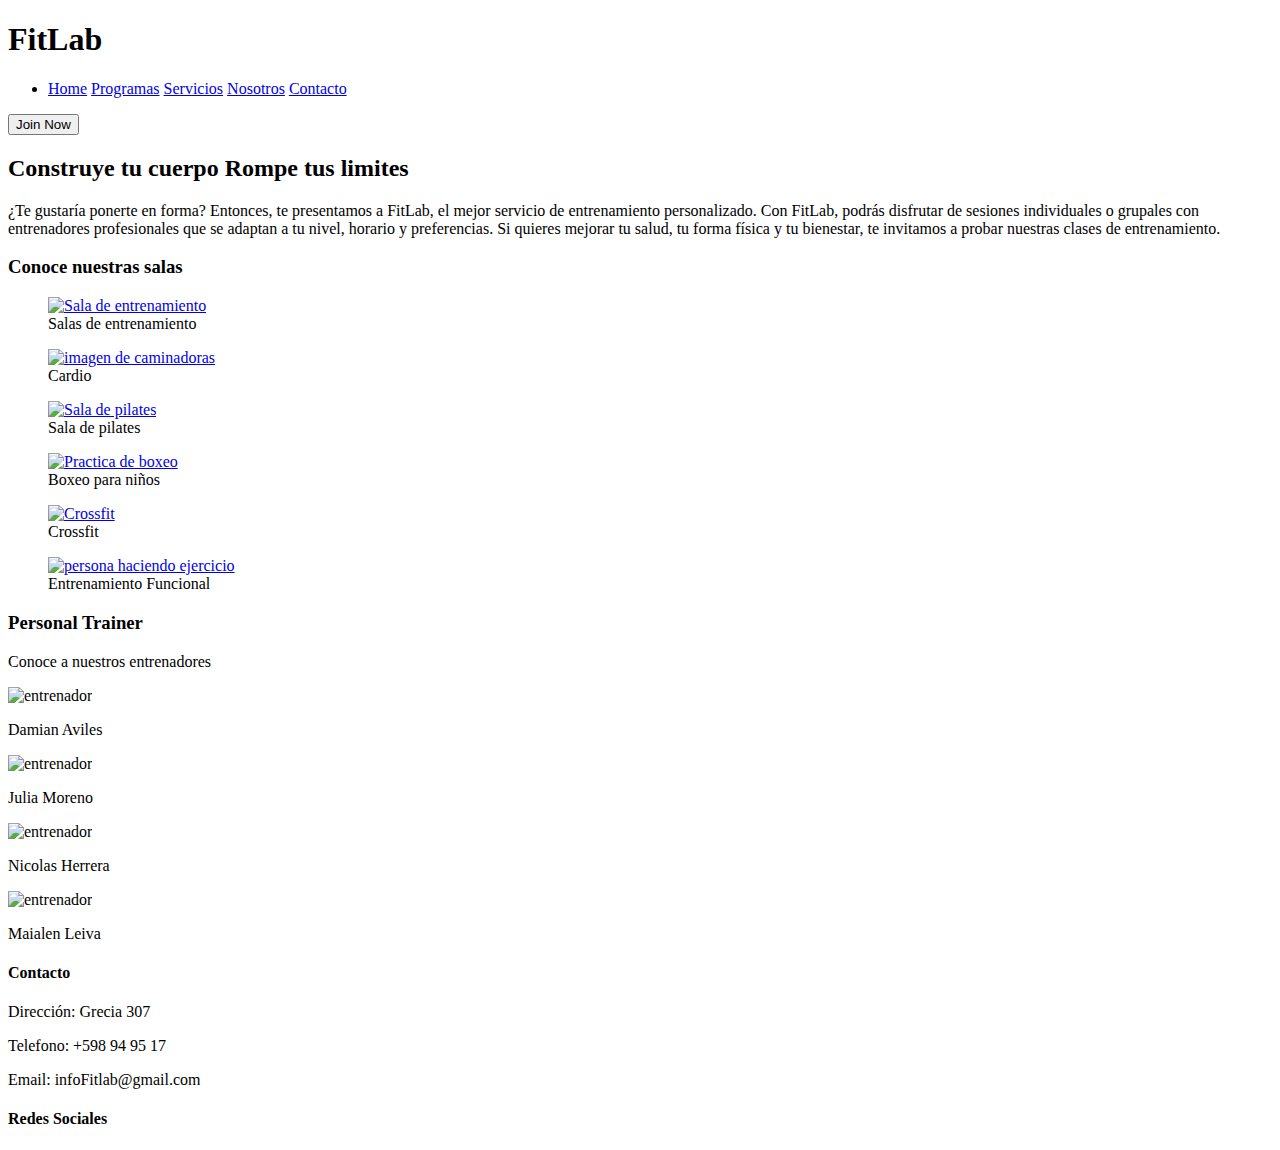
==== index.html @ cfecbbb6 "Arreglando enlaces" ====
<!DOCTYPE html>
<html lang="es">

<head>
    <meta charset="UTF-8">
    <meta name="viewport" content="width=device-width, initial-scale=1.0">
    <meta name="description" content="Bienvenido a FitLab, tu destino definitivo para el fitness. Ofrecemos programas de entrenamiento personalizados, consejos nutricionales y una comunidad de apoyo para ayudarte a alcanzar tus objetivos de salud y bienestar. ¡Únete a nosotros y transforma tu vida hoy!">
    <link rel="stylesheet" href="css/style.css">
    <link href="https://cdn.jsdelivr.net/npm/remixicon@3.5.0/fonts/remixicon.css" rel="stylesheet">
    <title>FitLab | Tú lugar de entrenamiento</title>
</head>

<body>
    <!--Header-->
    <header class="header__header">
        <h1 class="header__title">Fit<span class="title__color">Lab</span></h1>

        <nav class="header__navbar">
            <ul class="navbar__list">
                <li class="navbar__option">
                    <a class="navbar__link" href="../index.html">Home</a>
                    <a class="navbar__link" href="./pages/programas.html">Programas</a>
                    <a class="navbar__link" href="./pages/servicios.html">Servicios</a>
                    <a class="navbar__link" href="./pages/nosotros.html">Nosotros</a>
                    <a class="navbar__link" href="./pages/contacto.html">Contacto</a>
                </li>
            </ul>
        </nav>

        <button class="btn">Join Now</button>
    </header>
    <!--Bg Banner-->
    <section class="section__banner">
        <div class="banner__container">
            <h2 class="banner__title">Construye tu cuerpo <span class="title__color">Rompe tus limites</span></h2>
            <p class="banner__description">
                ¿Te gustaría ponerte en forma? Entonces, te presentamos a FitLab, el mejor servicio de entrenamiento
                personalizado. Con FitLab, podrás disfrutar de sesiones individuales o grupales con entrenadores
                profesionales que se adaptan a tu nivel, horario y preferencias.
                Si quieres mejorar tu salud, tu forma física y tu bienestar, te invitamos a probar nuestras clases de
                entrenamiento.
            </p>
        </div>
    </section>

    <!--Galería-->

    <section class="section__gallery">
        <h3 class="gallery__header">Conoce nuestras salas</h3>
    </section>

    <main class="main__gallery">
        <figure class="gallery__item">
            <div class="gallery__container-image">
                <a href="#" class="gallery__link">
                    <img src="./img/galeria1.png" class="gallery__image" alt="Sala de entrenamiento">
                </a>
            </div>
            <figcaption class="gallery__title">Salas de entrenamiento</figcaption>
        </figure>

        <figure class="gallery__item">
            <div class="gallery__container-image">
                <a href="#" class="gallery__link">
                    <img src="./img/galeria2.png" class="gallery__image" alt="imagen de caminadoras">
                </a>
            </div>
            <figcaption class="gallery__title">Cardio</figcaption>
        </figure>

        <figure class="gallery__item">
            <div class="gallery__container-image">
                <a href="#" class="gallery__link">
                    <img src="./img/galeria3.png" class="gallery__image" alt="Sala de pilates">
                </a>
            </div>
            <figcaption class="gallery__title">Sala de pilates</figcaption>
        </figure>

        <figure class="gallery__item">
            <div class="gallery__container-image">
                <a href="#" class="gallery__link">
                    <img src="./img/galeria4.png" class="gallery__image" alt="Practica de boxeo">
                </a>
            </div>
            <figcaption class="gallery__title">Boxeo para niños</figcaption>
        </figure>

        <figure class="gallery__item">
            <div class="gallery__container-image">
                <a href="#" class="gallery__link">
                    <img src="./img/galeria5.png" class="gallery__image" alt="Crossfit">
                </a>
            </div>
            <figcaption class="gallery__title">Crossfit</figcaption>
        </figure>

        <figure class="gallery__item">
            <div class="gallery__container-image">
                <a href="#" class="gallery__link">
                    <img src="./img/galeria6.png" class="gallery__image" alt="persona haciendo ejercicio">
                </a>
            </div>
            <figcaption class="gallery__title">Entrenamiento Funcional</figcaption>
        </figure>
    </main>

    <!--Entrenadores-->
    <section class="section__entrenadores">
        <h3 class="entrenadores__title">Personal Trainer</h3>
        <p class="entrenadores__description">Conoce a nuestros entrenadores</p>
    </section>

    <div class="entrenadores__container">
        <div class="tarjeta">
            <img src="img/entrenador1.png" alt="entrenador">
            <p class="entrenadores__name">Damian Aviles</p>
        </div>

        <div class="tarjeta">
            <img src="img/entrenador2.png" alt="entrenador">
            <p class="entrenadores__name">Julia Moreno</p>
        </div>

        <div class="tarjeta">
            <img src="img/entrenador3.png" alt="entrenador">
            <p class="entrenadores__name">Nicolas Herrera</p>
        </div>

        <div class="tarjeta">
            <img src="img/entrenador4.jpg" alt="entrenador">
            <p class="entrenadores__name">Maialen Leiva</p>
        </div>
    </div>

    <!--Footer-->

    <footer class="footer__footer">
        <div class="footer__container">
            <div class="infoContacto">
                <h4>Contacto</h4>
                <p><i class="ri-map-pin-line"></i>Dirección: Grecia 307</p>
                <p><i class="ri-phone-line"></i>Telefono: +598 94 95 17</p>
                <p><i class="ri-mail-line"></i>Email: infoFitlab@gmail.com</p>
            </div>
            <div class="redesSociales">
                <h4>Redes Sociales</h4>
                <a href="https://www.facebook.com/"><i class="ri-facebook-fill"></i></a>
                <a href="https://www.tiktok.com/"><i class="ri-tiktok-fill"></i></a>
                <a href="https://www.instagram.com/"><i class="ri-instagram-line"></i></a>
            </div>
        </div>
    </footer>
</body>

</html>
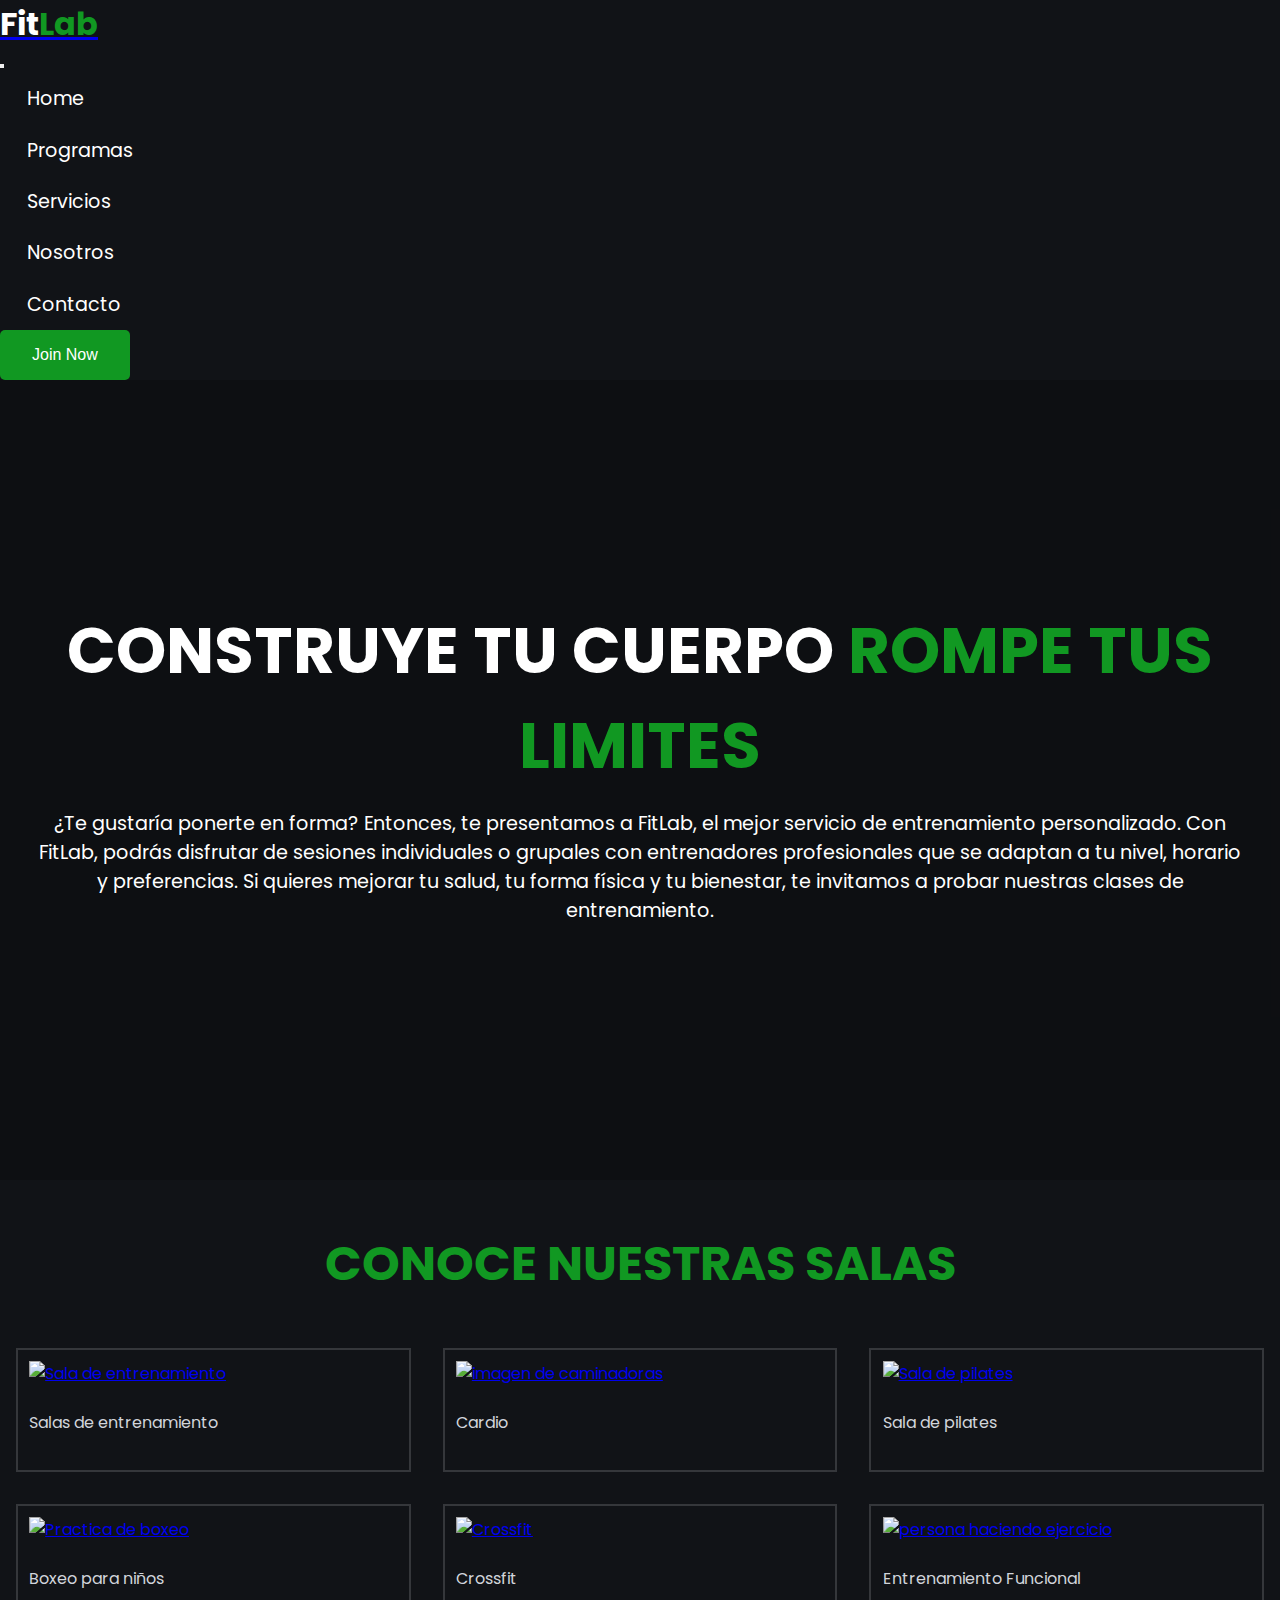
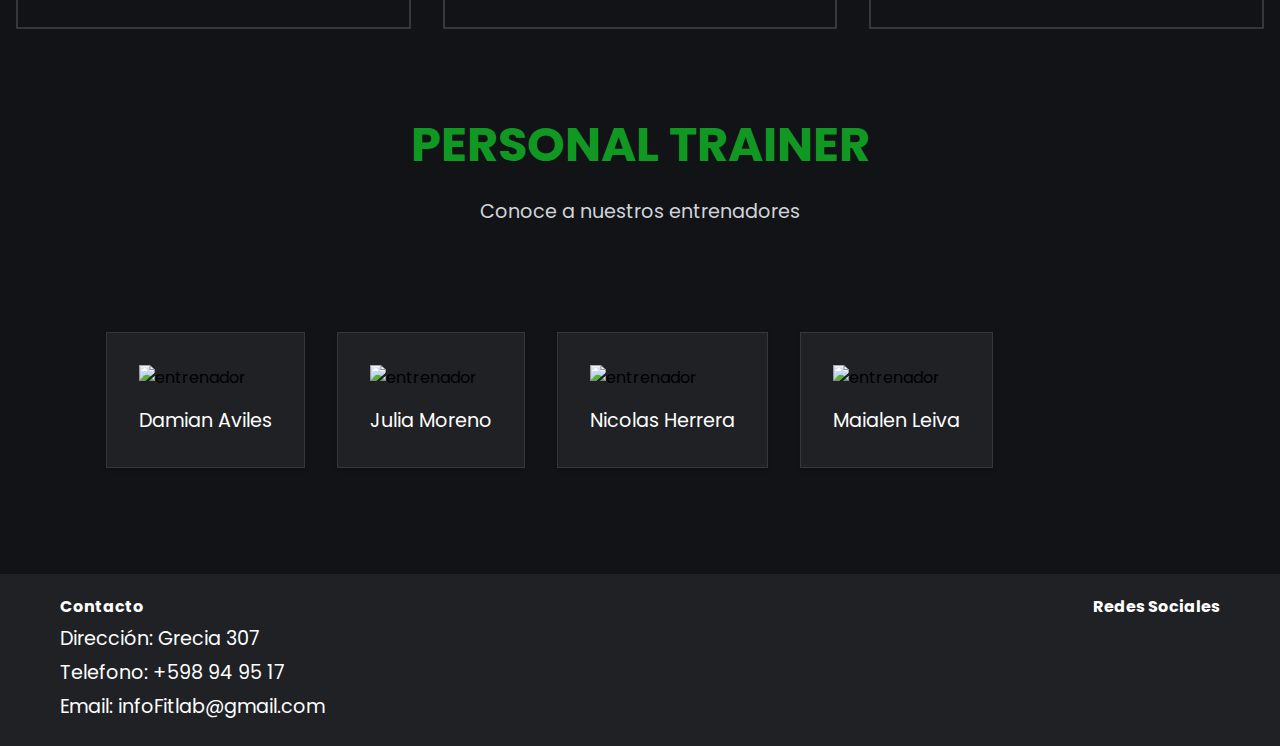
==== commit 0c11f082: "Finalizando los ajustes" ====
--- a/index.html
+++ b/index.html
@@ -4,31 +4,53 @@
 <head>
     <meta charset="UTF-8">
     <meta name="viewport" content="width=device-width, initial-scale=1.0">
-    <meta name="description" content="Bienvenido a FitLab, tu destino definitivo para el fitness. Ofrecemos programas de entrenamiento personalizados, consejos nutricionales y una comunidad de apoyo para ayudarte a alcanzar tus objetivos de salud y bienestar. ¡Únete a nosotros y transforma tu vida hoy!">
+    <meta name="description"
+        content="Bienvenido a FitLab, tu destino definitivo para el fitness. Ofrecemos programas de entrenamiento personalizados, consejos nutricionales y una comunidad de apoyo para ayudarte a alcanzar tus objetivos de salud y bienestar. ¡Únete a nosotros y transforma tu vida hoy!">
+    <link href="https://cdn.jsdelivr.net/npm/bootstrap@5.3.2/dist/css/bootstrap.min.css" rel="stylesheet"
+        integrity="sha384-T3c6CoIi6uLrA9TneNEoa7RxnatzjcDSCmG1MXxSR1GAsXEV/Dwwykc2MPK8M2HN" crossorigin="anonymous">
     <link rel="stylesheet" href="css/style.css">
     <link href="https://cdn.jsdelivr.net/npm/remixicon@3.5.0/fonts/remixicon.css" rel="stylesheet">
     <title>FitLab | Tú lugar de entrenamiento</title>
+    <link rel="icon" href="./img/favicon.png">
+
 </head>
 
 <body>
     <!--Header-->
-    <header class="header__header">
-        <h1 class="header__title">Fit<span class="title__color">Lab</span></h1>
 
-        <nav class="header__navbar">
-            <ul class="navbar__list">
-                <li class="navbar__option">
-                    <a class="navbar__link" href="../index.html">Home</a>
-                    <a class="navbar__link" href="./pages/programas.html">Programas</a>
-                    <a class="navbar__link" href="./pages/servicios.html">Servicios</a>
-                    <a class="navbar__link" href="./pages/nosotros.html">Nosotros</a>
-                    <a class="navbar__link" href="./pages/contacto.html">Contacto</a>
-                </li>
-            </ul>
-        </nav>
+    <header class="navbar navbar-expand-lg">
+        <div class="container-fluid">
+            <a class="navbar-brand" href="/index.html">
+                <h1 class="header__title">Fit<span class="title__color">Lab</span></h1>
+            </a>
+            <button class="navbar-toggler" type="button" data-bs-toggle="collapse" data-bs-target="#navbarNav"
+                aria-controls="navbarNav" aria-expanded="false" aria-label="Toggle navigation">
+                <span class="navbar-toggler-icon"></span>
+            </button>
+            <nav class="collapse navbar-collapse header__navbar" id="navbarNav">
+                <ul class="navbar-nav navbar__list mx-auto">
+                    <li class="nav-item navbar__option">
+                        <a class="navbar__link" href="../index.html">Home</a>
+                    </li>
+                    <li class="nav-item navbar__option">
+                        <a class="navbar__link" href="./pages/programas.html">Programas</a>
+                    </li>
+                    <li class="nav-item navbar__option">
+                        <a class="navbar__link" href="./pages/servicios.html">Servicios</a>
+                    </li>
+                    <li class="nav-item navbar__option">
+                        <a class="navbar__link" href="./pages/nosotros.html">Nosotros</a>
+                    </li>
+                    <li class="nav-item navbar__option">
+                        <a class="navbar__link" href="./pages/contacto.html">Contacto</a>
+                    </li>
+                </ul>
+            </nav>
+            <button class="btn">Join Now</button>
+        </div>
+    </header>
 
-        <button class="btn">Join Now</button>
-    </header>
+
     <!--Bg Banner-->
     <section class="section__banner">
         <div class="banner__container">
@@ -145,12 +167,15 @@
             </div>
             <div class="redesSociales">
                 <h4>Redes Sociales</h4>
-                <a href="https://www.facebook.com/"><i class="ri-facebook-fill"></i></a>
-                <a href="https://www.tiktok.com/"><i class="ri-tiktok-fill"></i></a>
-                <a href="https://www.instagram.com/"><i class="ri-instagram-line"></i></a>
+                <a href="https://www.facebook.com/" target="_blank"><i class="ri-facebook-fill"></i></a>
+                <a href="https://www.tiktok.com/" target="_blank"><i class="ri-tiktok-fill"></i></a>
+                <a href="https://www.instagram.com/" target="_blank"><i class="ri-instagram-line"></i></a>
             </div>
         </div>
     </footer>
+    <script src="https://cdn.jsdelivr.net/npm/bootstrap@5.3.2/dist/js/bootstrap.bundle.min.js"
+        integrity="sha384-C6RzsynM9kWDrMNeT87bh95OGNyZPhcTNXj1NW7RuBCsyN/o0jlpcV8Qyq46cDfL" crossorigin="anonymous">
+    </script>
 </body>
 
 </html>--- a/css/style.css
+++ b/css/style.css
@@ -0,0 +1,691 @@
+@import url("https://fonts.googleapis.com/css2?family=Open+Sans&family=PT+Sans:wght@400;700&family=Poppins:wght@400;500;600;700&family=Staatliches&display=swap");
+:root {
+  --color-primario: #111317;
+  --color-primario-light: #1f2125;
+  --color-primario-extra-light: #35373b;
+  --color-secundario: #119822;
+  --color-secundario-oscuro: #04471c;
+  --color-texto-claro: #d1d5db;
+  --blanco: #ffffff;
+  --max-width: 1200px;
+}
+
+* {
+  padding: 0;
+  margin: 0;
+  box-sizing: border-box;
+}
+
+body {
+  font-family: "Poppins", sans-serif;
+  background-color: var(--color-primario);
+}
+
+/*Header*/
+.header__title {
+  font-weight: 700;
+  font-size: 2rem;
+  color: var(--blanco);
+}
+
+.title__color {
+  color: var(--color-secundario);
+}
+
+.btn {
+  background-color: var(--color-secundario);
+  color: var(--blanco);
+  border: none;
+  border-radius: 5px;
+  padding: 1rem 2rem;
+  font-size: 1rem;
+  transition: 0.3s;
+}
+.btn:hover {
+  background-color: var(--color-secundario-oscuro);
+  cursor: pointer;
+}
+
+.navbar__option {
+  list-style-type: none;
+  padding: 0.7rem;
+}
+
+.navbar__link {
+  text-decoration: none;
+  margin: 1rem;
+  color: var(--blanco);
+  font-size: 1.2rem;
+}
+
+.navbar__option .navbar__link {
+  position: relative;
+  padding-bottom: 0.75rem;
+  color: var(--blanco);
+  text-decoration: none;
+}
+
+.navbar__link::after {
+  content: "";
+  position: absolute;
+  height: 2px;
+  width: 0;
+  left: 0;
+  bottom: 0;
+  background-color: var(--color-secundario);
+  transition: 0.3s;
+}
+.navbar__link:hover::after {
+  width: 50%;
+}
+
+/*Banner*/
+.section__banner {
+  background-image: url("../img/banner.png");
+  background-size: cover;
+  background-repeat: no-repeat;
+  height: calc(100vh - 100px);
+  position: relative;
+  display: flex;
+  justify-content: center;
+  align-items: center;
+}
+.section__banner::after {
+  content: "";
+  position: absolute;
+  top: 0;
+  left: 0;
+  width: 100%;
+  height: 100%;
+  background-color: rgba(0, 0, 0, 0.2);
+  z-index: 0;
+}
+
+.banner__container {
+  z-index: 1;
+  display: flex;
+  flex-direction: column;
+  justify-content: center;
+  align-items: center;
+  padding: 2rem;
+}
+
+.banner__title {
+  text-transform: uppercase;
+  text-align: center;
+  font-size: 4rem;
+  font-weight: 700;
+  color: var(--blanco);
+  margin-bottom: 1rem;
+  text-shadow: 0 0 0.25 var(--color-primario-light);
+}
+
+.banner__description {
+  color: var(--blanco);
+  font-size: 1.2rem;
+  margin-bottom: 2rem;
+  text-align: center;
+}
+
+/*Galeria*/
+.section__gallery {
+  display: flex;
+  justify-content: center;
+  align-items: center;
+  margin: 2rem;
+}
+
+.gallery__header {
+  color: var(--color-secundario);
+  font-size: 3rem;
+  text-transform: uppercase;
+  font-weight: bold;
+  padding: 1rem;
+}
+
+.main__gallery {
+  display: grid;
+  grid-template-columns: repeat(3, 1fr);
+  margin: 1rem;
+  gap: 2rem;
+}
+
+.gallery__item {
+  position: relative;
+  flex-basis: 33%;
+  padding: 0.7rem;
+  border: 2px solid var(--color-primario-extra-light);
+}
+
+.gallery__container-image {
+  overflow: hidden;
+}
+
+.gallery__image {
+  width: 100%;
+  transition: all 300ms ease-in-out;
+}
+
+.gallery__item:hover .gallery__image {
+  transform: scale(1.1);
+}
+
+.gallery__title {
+  font-size: 1rem;
+  padding: 1.5rem 0;
+  color: var(--color-texto-claro);
+}
+
+/*Entrenadores*/
+.section__entrenadores {
+  display: flex;
+  justify-content: center;
+  align-items: center;
+  flex-direction: column;
+  padding-top: 3rem;
+}
+
+.entrenadores__title {
+  color: var(--color-secundario);
+  font-size: 3rem;
+  text-transform: uppercase;
+  font-weight: bold;
+  margin: 1rem;
+}
+
+.entrenadores__description {
+  color: var(--color-texto-claro);
+  font-size: 1.2rem;
+  text-align: center;
+}
+
+.entrenadores__container {
+  display: flex;
+  margin: 10vh;
+}
+
+.tarjeta {
+  background-color: var(--color-primario-light);
+  border: 1px solid var(--color-primario-extra-light);
+  padding: 2rem;
+  box-shadow: 0px 2px 4px rgba(0, 0, 0, 0.2);
+  margin: 1rem;
+}
+.tarjeta img {
+  max-width: 100%;
+}
+
+.entrenadores__name {
+  font-size: 1.2rem;
+  color: var(--blanco);
+  margin-top: 1rem;
+  text-align: center;
+}
+
+/*Footer*/
+.footer__footer {
+  background-color: var(--color-primario-light);
+  color: var(--blanco);
+  padding: 20px 0;
+}
+
+.footer__container {
+  display: flex;
+  justify-content: space-between;
+  max-width: 1200px;
+  margin: 0 auto;
+  padding: 0 20px;
+}
+
+.footer h4 {
+  font-size: 1.5rem;
+  margin-bottom: 10px;
+}
+
+.infoContacto p {
+  margin: 5px 0;
+  font-size: 1.2rem;
+}
+
+.redesSociales a {
+  margin: 5px 0;
+  font-size: 1.2rem;
+  color: var(--color-secundario);
+  text-decoration: none;
+  margin-right: 10px;
+  font-size: 1.5rem;
+}
+.redesSociales a:hover {
+  color: var(--color-secundario-oscuro);
+}
+
+.footer i {
+  margin-right: 10px;
+}
+
+/*Programas*/
+.program__header {
+  display: flex;
+  justify-content: center;
+  align-items: center;
+  color: var(--blanco);
+  font-size: 2.4rem;
+  padding: 2rem;
+  margin-top: 4rem;
+}
+
+.program__grid {
+  margin-top: 4rem;
+  display: grid;
+  grid-template-columns: repeat(4, 1fr);
+  gap: 1.5rem;
+  padding: 2rem;
+}
+
+.program__card {
+  padding: 1rem;
+  background-color: var(--color-primario-light);
+  border: 2px solid transparent;
+  border-radius: 10px;
+  transition: 0.3s;
+}
+.program__card:hover {
+  background-color: var(--color-primario-extra-light);
+  border-color: var(--color-secundario);
+}
+.program__card span {
+  padding: 2px 9px;
+  margin-bottom: 1rem;
+  font-size: 1.75rem;
+  color: var(--blanco);
+  background-color: var(--color-secundario-oscuro);
+  border-radius: 7px;
+}
+.program__card h3 {
+  margin-bottom: 0.5rem;
+  font-size: 1.2rem;
+  font-weight: 600;
+  color: var(--blanco);
+}
+.program__card p {
+  margin-bottom: 1rem;
+  color: var(--color-texto-claro);
+}
+.program__card a {
+  color: var(--blanco);
+  transition: 0.3s;
+}
+.program__card a:hover {
+  color: var(--color-secundario);
+}
+
+.clases__container {
+  padding: 2rem;
+  margin-top: 4rem;
+}
+
+.clases__content {
+  display: flex;
+  flex-direction: column;
+  align-items: center;
+  padding-bottom: 1rem;
+}
+
+.clases__title {
+  margin-bottom: 0.75rem;
+  padding: 1rem;
+  color: var(--blanco);
+  text-align: center;
+  font-size: 2.4rem;
+  font-weight: 700;
+}
+
+.clases__content p {
+  margin-bottom: 2rem;
+  text-align: center;
+  color: var(--color-texto-claro);
+  font-size: 1.4rem;
+}
+
+.clases__img {
+  max-width: 100%;
+}
+
+/*Servicios*/
+.price__header {
+  display: flex;
+  text-align: center;
+  justify-content: center;
+  margin-top: 5rem;
+  font-size: 2.4rem;
+  color: var(--blanco);
+  font-weight: 700;
+}
+
+.price__subheader {
+  display: flex;
+  text-align: center;
+  justify-content: center;
+  margin-top: 2rem;
+  padding: 1rem;
+  font-size: 1.2rem;
+  color: var(--blanco);
+  font-weight: 500;
+}
+
+.price__grid {
+  display: grid;
+  grid-template-columns: repeat(3, 1fr);
+  gap: 2rem;
+  margin: 4rem 2rem;
+  padding: 2rem;
+}
+
+.price__card {
+  padding: 3rem 2rem;
+  display: flex;
+  flex-direction: column;
+  background-color: var(--color-primario-light);
+  border: 2px solid transparent;
+  border-radius: 10px;
+  transition: 0.3s;
+}
+.price__card:hover {
+  background-color: var(--color-primario-extra-light);
+  border-color: var(--color-secundario);
+}
+
+.price__card__content {
+  flex: 1;
+  margin-bottom: 2rem;
+}
+
+.price__card h3 {
+  margin-bottom: 2rem;
+  font-size: 1.2rem;
+  font-weight: 500;
+  color: var(--blanco);
+}
+.price__card h4 {
+  padding-bottom: 1rem;
+  margin-bottom: 2rem;
+  font-size: 2rem;
+  font-weight: 600;
+  color: var(--blanco);
+  border-bottom: 2px solid var(--blanco);
+}
+.price__card p {
+  margin-bottom: 0.75rem;
+  color: var(--blanco);
+}
+.price__card p i {
+  margin-right: 0.5rem;
+  font-size: 1.2rem;
+  color: var(--color-secundario);
+}
+
+.price__btn {
+  color: var(--blanco);
+  background-color: var(--color-secundario);
+  border: 2px solid var(--color-secundario);
+  border-radius: 5px;
+  padding: 1rem 2rem;
+  font-size: 1rem;
+  transition: 0.3s;
+  cursor: pointer;
+}
+.price__btn:hover {
+  background-color: transparent;
+  color: var(--color-texto-claro);
+}
+
+/*Nosotros*/
+.about__container {
+  display: flex;
+}
+
+.about__content {
+  align-items: center;
+  justify-content: center;
+  padding: 2rem;
+  margin-top: 3rem;
+}
+
+.about__header {
+  text-align: center;
+  font-size: 2.7rem;
+  font-weight: 700;
+  color: var(--blanco);
+  padding: 1rem;
+}
+
+.about__description {
+  text-align: center;
+  font-size: 1.3rem;
+  font-weight: normal;
+  color: var(--color-texto-claro);
+  padding: 2rem;
+}
+
+.image__content {
+  display: flex;
+  justify-content: center;
+}
+
+.about__img {
+  max-width: 100%;
+  margin: 0, auto;
+}
+
+.about__ubicacion {
+  display: flex;
+  justify-content: center;
+  padding-bottom: 3rem;
+  margin: 3rem 0;
+}
+
+.ubicacion__title {
+  color: var(--blanco);
+  font-size: 2rem;
+  font-weight: 700;
+  text-align: center;
+  margin-top: 2rem;
+}
+
+/*Contacto*/
+.form__container {
+  display: flex;
+  min-height: 100vh;
+  align-items: center;
+  justify-content: center;
+  padding: 2rem;
+  margin: 4rem 0;
+}
+
+.form__content {
+  padding: 5rem 5.5rem;
+  box-shadow: 0 0 20px rgba(0, 0, 0, 0.2);
+  border-radius: 2rem;
+  text-align: center;
+  width: 650px;
+  background-color: var(--color-primario-extra-light);
+}
+
+.input__group {
+  display: flex;
+  flex-direction: column;
+  text-align: left;
+}
+
+.form__header {
+  color: var(--color-secundario);
+  font-size: 2rem;
+  margin-bottom: 2rem;
+}
+
+.group__label {
+  color: var(--blanco);
+  font-size: 1.2rem;
+  font-weight: 600;
+  margin-bottom: 1.5rem;
+}
+
+.group__field {
+  padding: 1.7rem 2rem;
+  border-radius: 2rem;
+  margin-bottom: 2rem;
+  background-color: var(--color-texto-claro);
+  border: 2px solid var(--color-secundario);
+  outline: none;
+}
+.group__field::placeholder {
+  color: var(--color-primario);
+}
+
+.form__btn {
+  margin-top: 1rem;
+  padding: 1rem 2rem;
+  outline: none;
+  border: none;
+  font-size: 1rem;
+  color: var(--blanco);
+  background-color: var(--color-secundario);
+  border-radius: 10px;
+  cursor: pointer;
+  transition: 0.3s;
+}
+.form__btn:hover {
+  background-color: var(--color-secundario-oscuro);
+}
+
+/*Responsive*/
+@media (max-width: 1023px) {
+  /*Header*/
+  .btn {
+    display: none;
+  }
+  /*Banner*/
+  .banner__title {
+    font-size: 3.2rem;
+    text-align: center;
+  }
+  .banner__description {
+    font-size: 1rem;
+  }
+  /*Gallery*/
+  .main__gallery {
+    grid-template-columns: 1fr 1fr;
+    column-gap: 1rem;
+    padding: 1rem;
+  }
+  /*Entrenadores*/
+  .entrenadores__container {
+    flex-direction: column;
+  }
+  /*Footer*/
+  .footer__container {
+    flex-direction: column;
+    text-align: center;
+  }
+  /*Programas*/
+  .program__title {
+    font-size: 1.5rem;
+    margin-top: 2rem;
+  }
+  .program__grid {
+    grid-template-columns: 1fr 1fr;
+  }
+  .clases__title {
+    font-size: 1.5rem;
+  }
+  .clases__content p {
+    font-size: 1rem;
+  }
+  /*Servicios*/
+  .precio__header {
+    font-size: 1.5rem;
+  }
+  .price__grid {
+    grid-template-columns: 1fr 1fr;
+  }
+}
+/*Nosotros*/
+.ubicacion__content {
+  width: auto;
+}
+
+/*Vista Mobile*/
+@media (max-width: 768px) {
+  /*Header*/
+  .navbar__link {
+    font-size: 1.1rem;
+  }
+  .section__banner {
+    max-width: 100%;
+  }
+  .banner__description {
+    font-size: 0.9;
+    text-align: justify;
+  }
+  .gallery__header {
+    font-size: 2rem;
+    text-align: center;
+  }
+  .main__gallery {
+    grid-template-columns: 1fr;
+  }
+  .entrenadores__title {
+    font-size: 1.5rem;
+  }
+  .entrenadores__container {
+    flex-direction: column;
+  }
+  /*Programas*/
+  .program__header {
+    text-align: center;
+  }
+  .clases__description {
+    text-align: justify;
+    font-size: 0.9rem;
+  }
+  .program__grid,
+  .price__grid {
+    grid-template-columns: 1fr;
+  }
+  /*Servicios*/
+  .price__header {
+    padding-top: 1.4rem;
+    font-size: 1.6rem;
+  }
+  .price__subheader {
+    font-size: 1.1rem;
+  }
+  /*Nosotros*/
+  .about__header {
+    font-size: 1.6rem;
+  }
+  .about__description {
+    font-size: 1rem;
+  }
+  .about__image {
+    display: grid;
+  }
+  .about__img {
+    width: 85%;
+  }
+  .ubicacion__title {
+    font-size: 1.6rem;
+  }
+  .ubicacion__map {
+    width: 100%;
+  }
+  /*Contacto*/
+  .form__content {
+    width: 400px;
+  }
+  .form__header {
+    font-size: 1.6rem;
+  }
+}
+
+/*# sourceMappingURL=style.css.map */
